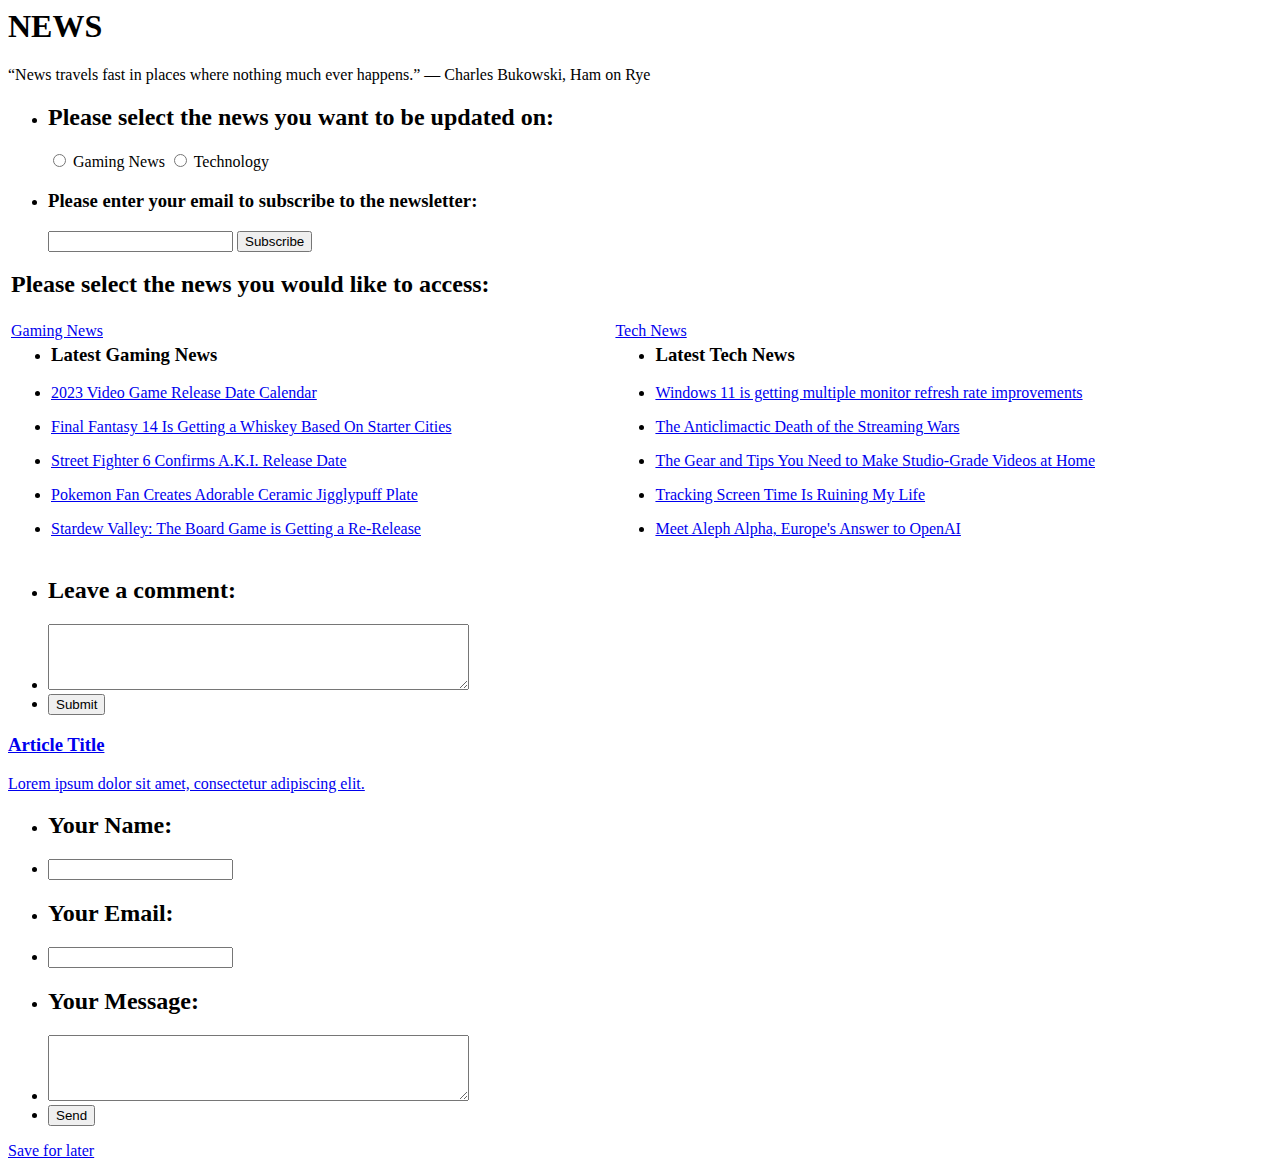
==== index.html @ 602b7c81 "Extracted the zip file completely" ====
<html>
    <head>
        <!--Link to SCSS file-->
        <link rel="stylesheet" href="styling/style.css" type="text/css">
        <script src="https://ajax.googleapis.com/ajax/libs/jquery/1.12.0/jquery.min.js"></script>
        <script text="text/javascript" src="main.js"></script>
        <title>News</title>
    </head>
    <body>
        <!--Heading and Quote-->
                <h1><div>NEWS</div></h1>
                <p class="quote">“News travels fast in places where nothing much ever happens.” ― Charles Bukowski, Ham on Rye</p>
    <div class="center-form">
        <!--Form to subscribe to news letter and select what news you wanna sub to-->
        <form>
        <ul class="no-bullets">
            <li><h2><label for="news">Please select the news you want to be updated on:</label></h2></li>
            <input type="radio" id="Gaming" name="news" value="Gaming">
            <label for="Gaming">Gaming News</label>
            <input type="radio" id="Technology" name="news" value="Technology">
            <label for="Technology">Technology</label>
            <li><h3><label for="email">Please enter your email to subscribe to the newsletter:</label></h3></li>
            <input type="text" id="email" name="email">
            <input type="submit" value="Subscribe">
        </ul>
        </form>
    </div>
    <!--Table for different news links-->
        <table width="100%">
            <tr>
                <td colspan="2"><h2>Please select the news you would like to access:</h2></td>
            </tr>
            <tr>
                <!--Links to actual websites for different types of news-->
                <td class="split-table"><p class="website"><a href="./games.html">Gaming News</a></p></td>
                <td><p class="website"><a href="./technology.html">Tech News</a></p></td>
            </tr>
            <tr>
                <td>
                    <div class="center-form">
                    <!--List of latest news of gaming-->
                    <ul class="no-bullets">
                        <li><h3>Latest Gaming News</h3></li>
                        <li><p class="center"><a href="https://gamerant.com/video-game-release-dates-2023-new-upcoming/">2023 Video Game Release Date Calendar</a></p></li>
                        <li><p class="center"><a href="https://gamerant.com/final-fantasy-14-whiskey/">Final Fantasy 14 Is Getting a Whiskey Based On Starter Cities</a></p></li>
                        <li><p class="center"><a href="https://gamerant.com/street-fighter-6-aki-release-date/">Street Fighter 6 Confirms A.K.I. Release Date</a></p></li>
                        <li><p class="center"><a href="https://gamerant.com/pokemon-fan-ceramic-jigglypuff-plate/">Pokemon Fan Creates Adorable Ceramic Jigglypuff Plate</a></p></li>
                        <li><p class="center"><a href="https://gamerant.com/stardew-valley-the-board-game-re-release-pre-orders-open-when/">Stardew Valley: The Board Game is Getting a Re-Release</a></p></li>
                    </ul>
                    </div>
                </td>
                <td>
                    <div class="center-form">
                        <!--List of latest news of Tech-->
                    <ul class="no-bullets">
                        <li><h3>Latest Tech News</h3></li>
                        <li><p class="center"><a href="https://www.theverge.com/2023/7/31/23813770/microsoft-windows-11-multiple-monitors-refresh-rate-improvements">Windows 11 is getting multiple monitor refresh rate improvements</a></p></li>
                        <li><p class="center"><a href="https://www.wired.com/story/netflix-amazon-disney-max-streaming-wars-no-win/#intcid=_wired-verso-hp-trending_374d6423-39b8-4b3b-9541-d144a3ad503a_popular4-1">The Anticlimactic Death of the Streaming Wars</a></p></li>
                        <li><p class="center"><a href="https://www.wired.com/story/gear-and-tips-to-make-professional-videos/">The Gear and Tips You Need to Make Studio-Grade Videos at Home</a></p></li>
                        <li><p class="center"><a href="https://www.wired.com/story/tracking-screen-time-is-ruining-your-life/">Tracking Screen Time Is Ruining My Life</a></p></li>
                        <li><p class="center"><a href="https://www.wired.com/story/aleph-alpha-europe-openai/">Meet Aleph Alpha, Europe's Answer to OpenAI</a></p></li>
                    </div>
                    </ul>
                </td>
            </tr>
        </table>

        <div class="center-form">
            <!-- Form to leave comments -->
            <form class="comment-form">
                <ul class="no-bullets">
                    <li><h2><label for="comment">Leave a comment:</label></h2></li>
                    <li><textarea id="comment" name="comment" rows="4" cols="50"></textarea></li>
                    <li><input type="submit" value="Submit"></li>
                </ul>
            </form>
        </div>
        
        <div class="center-form">
            <!-- Form to like an item -->
            <a class="like-button" href="https://example.com/article-to-like">
                <h3>Article Title</h3>
                <p>Lorem ipsum dolor sit amet, consectetur adipiscing elit.</p>
            </a>
        </div>
        
        <div class="center-form">
            <!-- Form for contacting you -->
            <form class="contact-form">
                <ul class="no-bullets">
                    <li><h2><label for="name">Your Name:</label></h2></li>
                    <li><input type="text" id="name" name="name" required></li>
                    <li><h2><label for="email">Your Email:</label></h2></li>
                    <li><input type="email" id="email" name="email" required></li>
                    <li><h2><label for="message">Your Message:</label></h2></li>
                    <li><textarea id="message" name="message" rows="4" cols="50" required></textarea></li>
                    <li><input type="submit" value="Send"></li>
                </ul>
            </form>
        </div>

        <p><a href="SaveForLater.html">Save for later</a></p>
    </body>
</html>
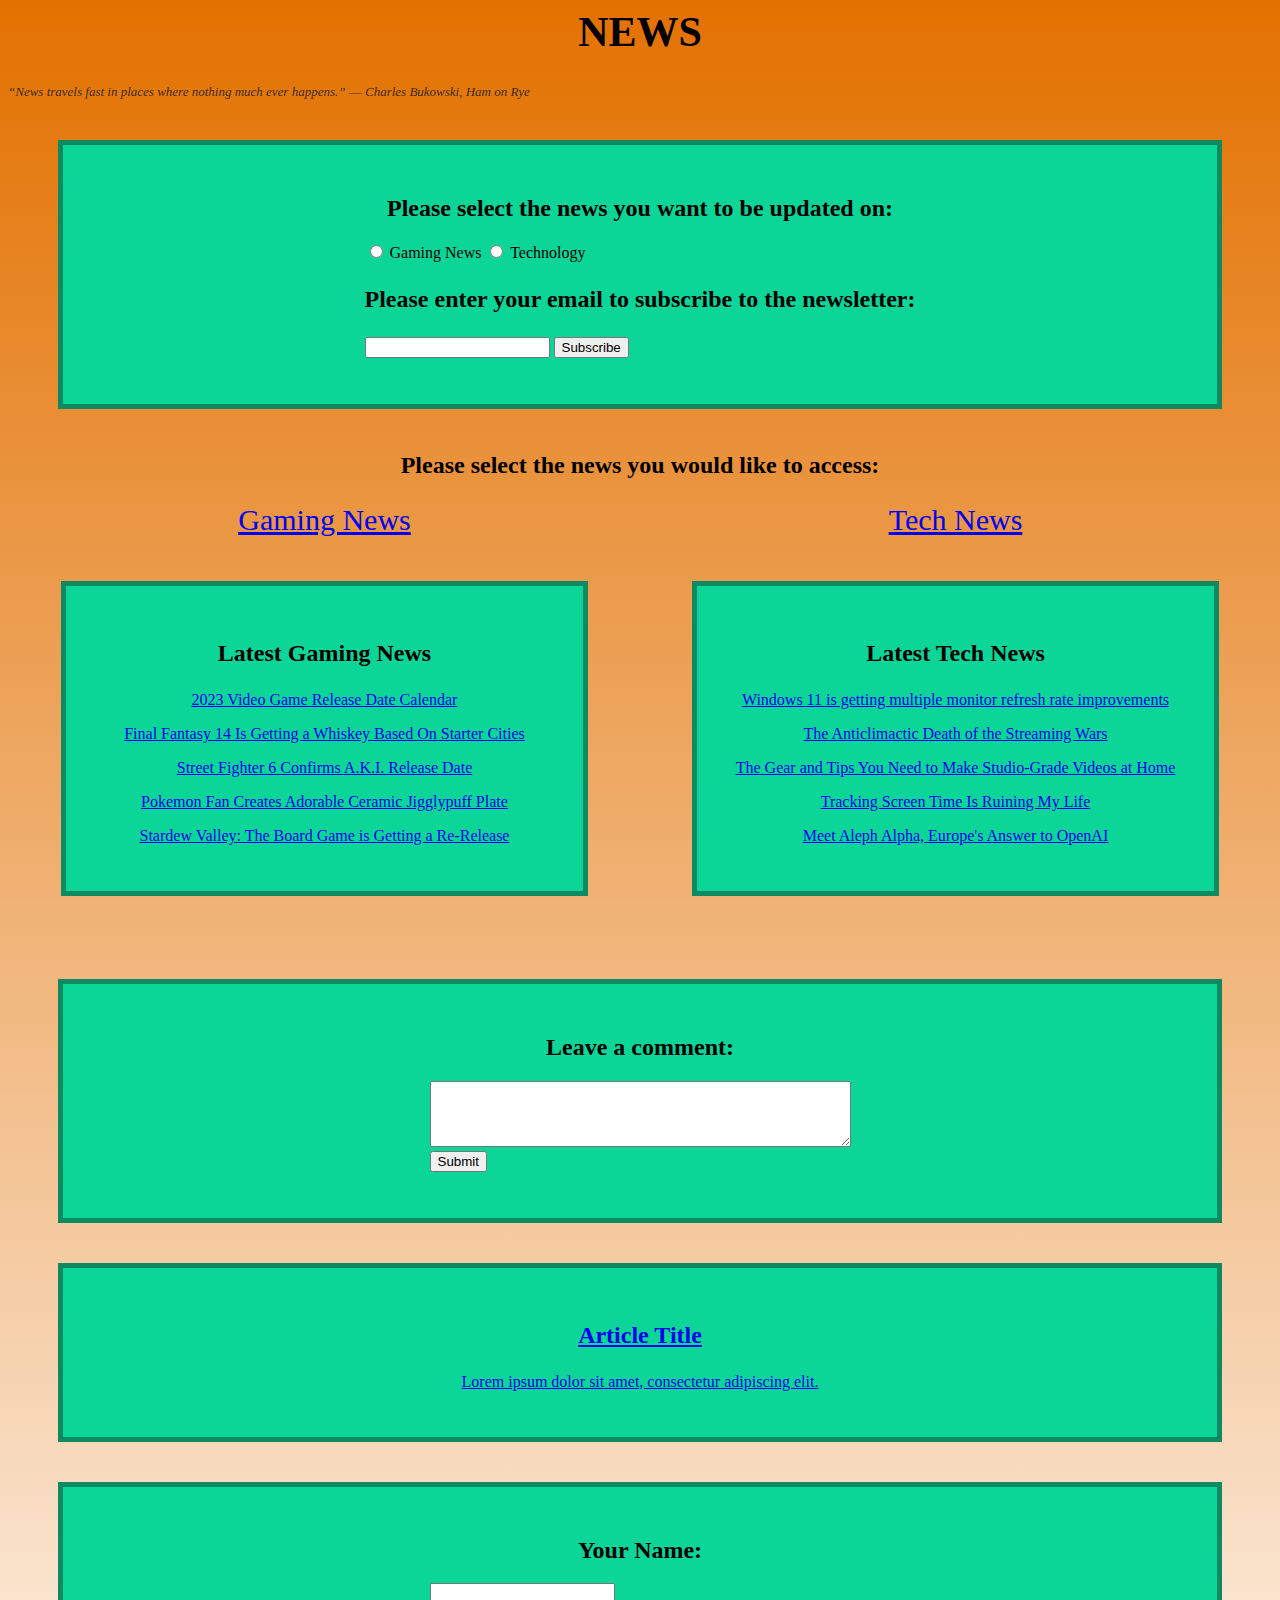
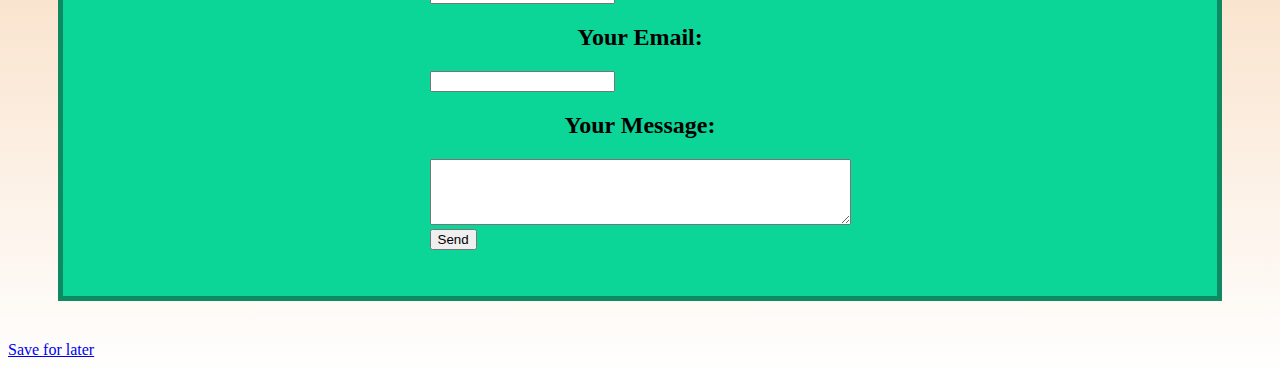
==== commit 149d58a8: "Update index.html" ====
--- a/index.html
+++ b/index.html
@@ -1,7 +1,7 @@
 <html>
     <head>
         <!--Link to SCSS file-->
-        <link rel="stylesheet" href="styling/style.css" type="text/css">
+        <link rel="stylesheet" href="./style.css" type="text/css">
         <script src="https://ajax.googleapis.com/ajax/libs/jquery/1.12.0/jquery.min.js"></script>
         <script text="text/javascript" src="main.js"></script>
         <title>News</title>
@@ -101,4 +101,4 @@
 
         <p><a href="SaveForLater.html">Save for later</a></p>
     </body>
-</html>+</html>
--- a/style.css
+++ b/style.css
@@ -0,0 +1,65 @@
+body {
+  background: linear-gradient(rgb(227, 113, 0), white);
+}
+
+h1 {
+  text-align: center;
+  font-size: 42px;
+}
+
+h2 {
+  text-align: center;
+}
+
+h3 {
+  text-align: center;
+  font-size: 24px;
+}
+
+.title-block {
+  border: 5px solid rgb(14, 138, 99);
+  background-color: rgb(11, 214, 151);
+  margin: 40px 50px;
+  padding: 30px;
+}
+
+.center-form {
+  border: 5px solid rgb(14, 138, 99);
+  background-color: rgb(11, 214, 151);
+  margin: 40px 50px;
+  padding: 30px;
+  justify-content: center;
+  display: flex;
+}
+
+.quote {
+  font-style: italic;
+  font-size: small;
+  color: rgba(31, 30, 30, 0.904);
+  align-self: self-end;
+}
+
+.website {
+  font-size: 30px;
+  text-align: center;
+}
+
+img {
+  width: 620px;
+  height: auto;
+  border-radius: 25px;
+}
+
+.no-bullets {
+  list-style-type: none;
+  margin: 0;
+  padding: 0;
+}
+
+.split-table {
+  width: 50%;
+}
+
+.center {
+  text-align: center;
+}/*# sourceMappingURL=style.css.map */